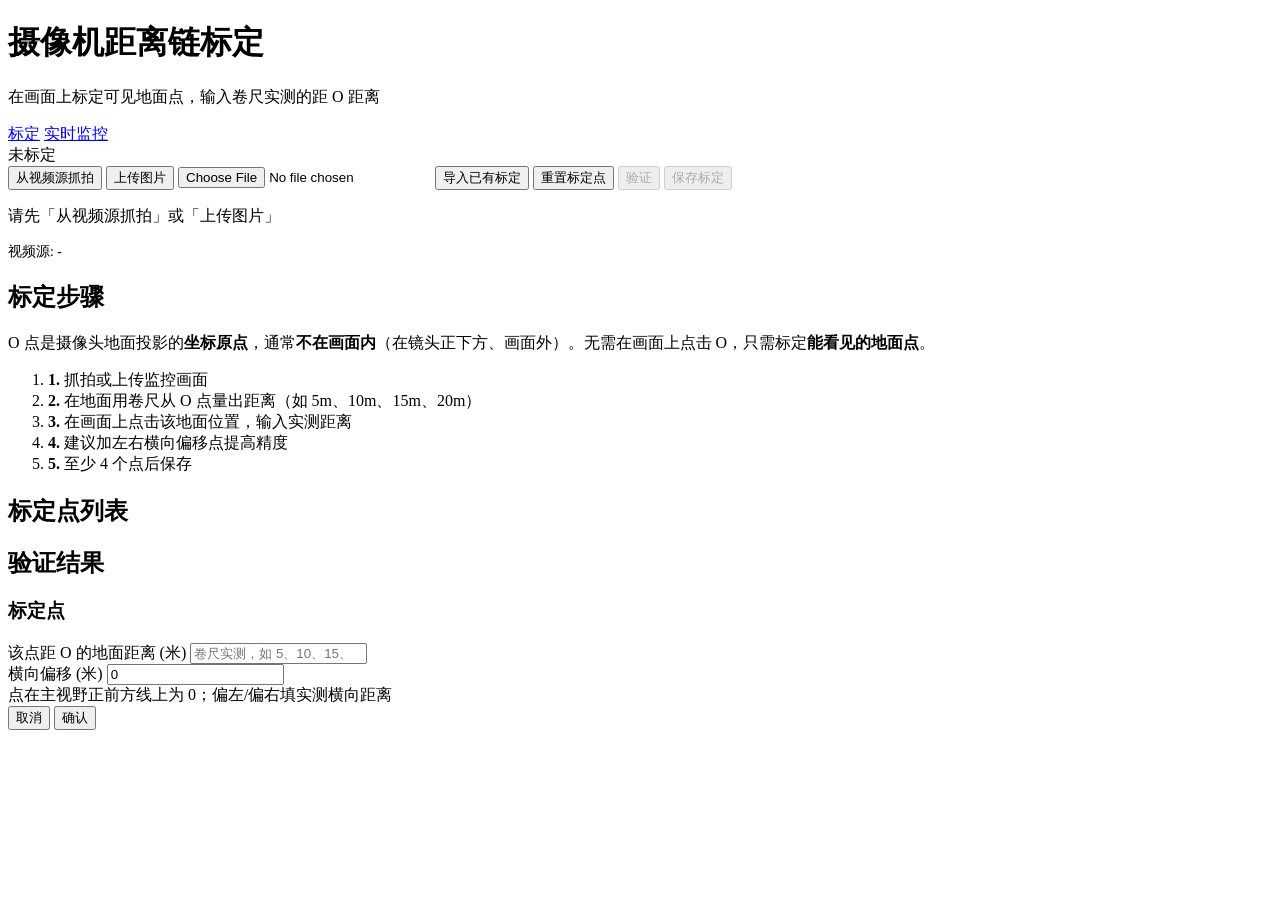
==== web/static/index.html @ 3fb9f4b3 "第一版" ====
<!DOCTYPE html>
<html lang="zh-CN">
<head>
  <meta charset="UTF-8">
  <meta name="viewport" content="width=device-width, initial-scale=1.0">
  <title>摄像机距离链标定</title>
  <link rel="stylesheet" href="/static/style.css">
</head>
<body>
  <header>
    <div>
      <h1>摄像机距离链标定</h1>
      <p>在画面上标定可见地面点，输入卷尺实测的距 O 距离</p>
    </div>
    <nav class="nav-tabs">
      <a href="/" class="nav-tab active">标定</a>
      <a href="/monitor" class="nav-tab">实时监控</a>
    </nav>
    <span id="statusBadge" class="badge">未标定</span>
  </header>

  <div class="layout">
    <div class="canvas-panel">
      <div class="toolbar">
        <button type="button" class="btn btn-primary" id="captureBtn">从视频源抓拍</button>
        <button type="button" class="btn" id="uploadBtn">上传图片</button>
        <input type="file" id="uploadInput" accept="image/*">
        <button type="button" class="btn" id="importBtn">导入已有标定</button>
        <button type="button" class="btn btn-danger" id="resetBtn">重置标定点</button>
        <button type="button" class="btn" id="validateBtn" disabled>验证</button>
        <button type="button" class="btn btn-primary" id="saveBtn" disabled>保存标定</button>
      </div>

      <div id="messageBox" class="alert alert-success" hidden></div>

      <div id="canvasWrap" class="canvas-wrap empty">
        <div id="placeholder" class="placeholder">
          <p>请先「从视频源抓拍」或「上传图片」</p>
          <p style="font-size:0.85rem;margin-top:8px">视频源: <span id="videoSource">-</span></p>
        </div>
        <canvas id="calibCanvas" hidden></canvas>
      </div>
    </div>

    <aside class="sidebar">
      <h2>标定步骤</h2>
      <div class="alert alert-warning" style="margin-bottom:12px">
        O 点是摄像头地面投影的<strong>坐标原点</strong>，通常<strong>不在画面内</strong>（在镜头正下方、画面外）。无需在画面上点击 O，只需标定<strong>能看见的地面点</strong>。
      </div>
      <ol class="steps">
        <li><strong>1.</strong> 抓拍或上传监控画面</li>
        <li><strong>2.</strong> 在地面用卷尺从 O 点量出距离（如 5m、10m、15m、20m）</li>
        <li><strong>3.</strong> 在画面上点击该地面位置，输入实测距离</li>
        <li><strong>4.</strong> 建议加左右横向偏移点提高精度</li>
        <li><strong>5.</strong> 至少 4 个点后保存</li>
      </ol>

      <h2>标定点列表</h2>
      <ul id="pointList" class="point-list"></ul>

      <h2>验证结果</h2>
      <div id="verifyBox" hidden></div>
    </aside>
  </div>

  <div id="pointModal" class="modal-overlay hidden">
    <div class="modal">
      <h3 id="modalTitle">标定点</h3>
      <p id="modalPixel" style="color:#8b9cb3;font-size:0.9rem;margin-bottom:16px"></p>
      <div class="field">
        <label for="distanceInput">该点距 O 的地面距离 (米)</label>
        <input type="number" id="distanceInput" min="0.1" step="0.1" placeholder="卷尺实测，如 5、10、15、20">
      </div>
      <div class="field">
        <label for="lateralInput">横向偏移 (米)</label>
        <input type="number" id="lateralInput" step="0.1" value="0" placeholder="左负右正，默认 0">
        <div class="hint">点在主视野正前方线上为 0；偏左/偏右填实测横向距离</div>
      </div>
      <div class="modal-actions">
        <button type="button" class="btn" id="modalCancel">取消</button>
        <button type="button" class="btn btn-primary" id="modalConfirm">确认</button>
      </div>
    </div>
  </div>

  <script src="/static/app.js?v=3"></script>
</body>
</html>
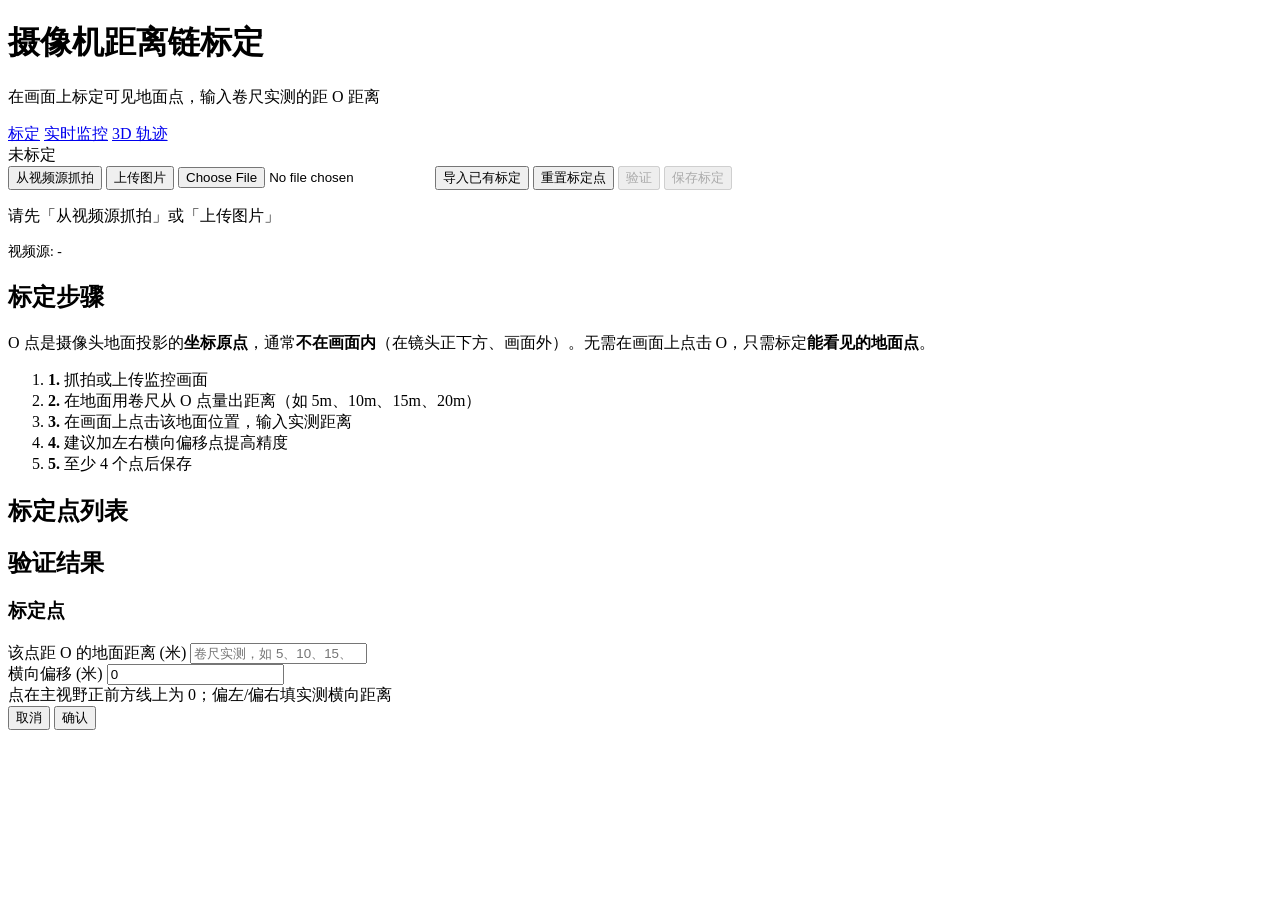
==== commit 70c08560: "更新 README.md，增加 Three.js 3D 人员轨迹功能说明，优化 Web 服务接口，支持 WebSocket 实时推送检测结果。更新依赖项以支持新功能，调整配置文件以适应本地视频路径。更" ====
--- a/web/static/index.html
+++ b/web/static/index.html
@@ -15,6 +15,7 @@
     <nav class="nav-tabs">
       <a href="/" class="nav-tab active">标定</a>
       <a href="/monitor" class="nav-tab">实时监控</a>
+      <a href="/trajectory" class="nav-tab">3D 轨迹</a>
     </nav>
     <span id="statusBadge" class="badge">未标定</span>
   </header>
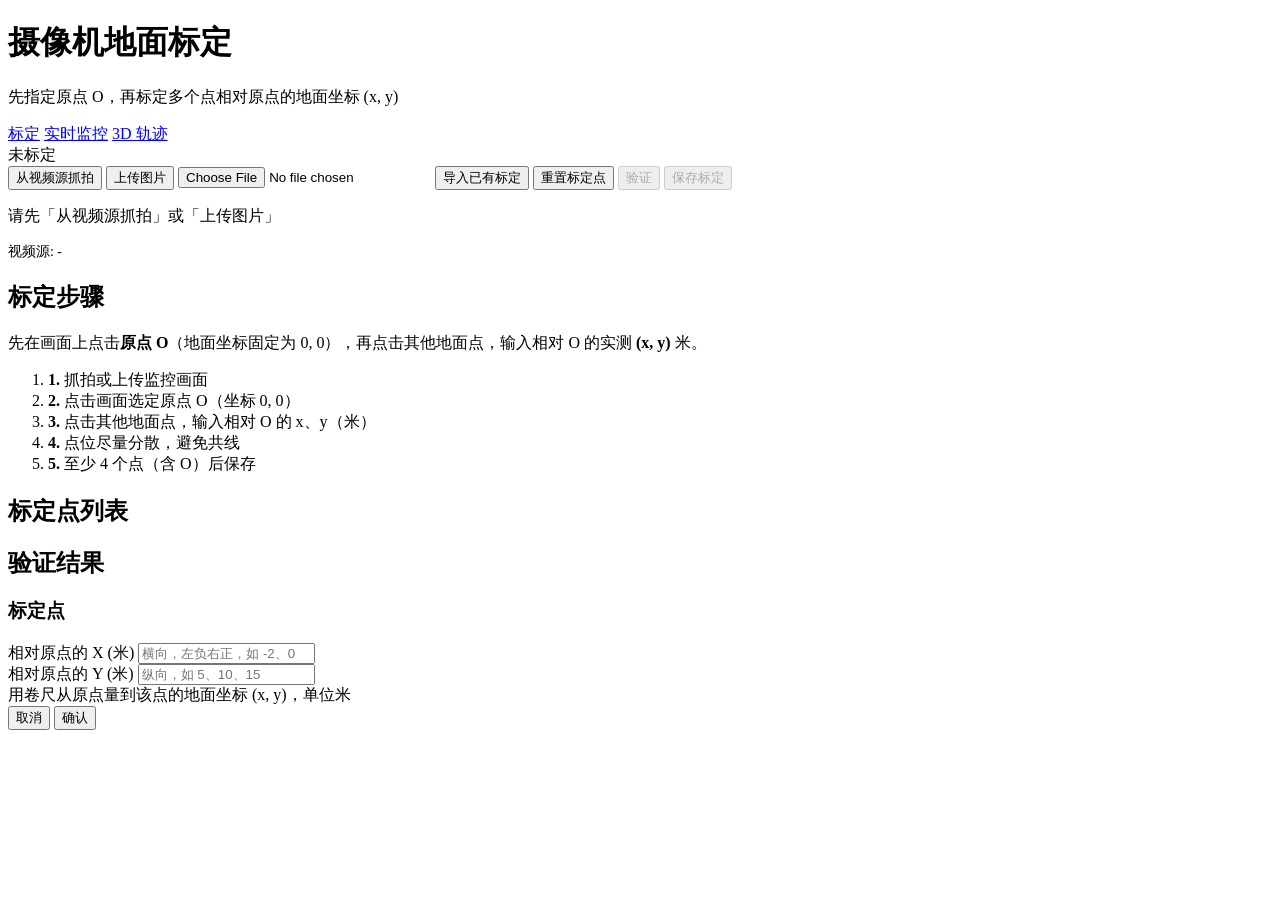
==== commit fee1e5d0: "更新标定工具，支持指定原点 O 及多个相对坐标点的地面标定。调整相关文档与前端界面，优化用户输入体验，确保标定点的有效性与准确性。" ====
--- a/web/static/index.html
+++ b/web/static/index.html
@@ -3,14 +3,14 @@
 <head>
   <meta charset="UTF-8">
   <meta name="viewport" content="width=device-width, initial-scale=1.0">
-  <title>摄像机距离链标定</title>
+  <title>摄像机地面标定</title>
   <link rel="stylesheet" href="/static/style.css">
 </head>
 <body>
   <header>
     <div>
-      <h1>摄像机距离链标定</h1>
-      <p>在画面上标定可见地面点，输入卷尺实测的距 O 距离</p>
+      <h1>摄像机地面标定</h1>
+      <p>先指定原点 O，再标定多个点相对原点的地面坐标 (x, y)</p>
     </div>
     <nav class="nav-tabs">
       <a href="/" class="nav-tab active">标定</a>
@@ -46,14 +46,14 @@
     <aside class="sidebar">
       <h2>标定步骤</h2>
       <div class="alert alert-warning" style="margin-bottom:12px">
-        O 点是摄像头地面投影的<strong>坐标原点</strong>，通常<strong>不在画面内</strong>（在镜头正下方、画面外）。无需在画面上点击 O，只需标定<strong>能看见的地面点</strong>。
+        先在画面上点击<strong>原点 O</strong>（地面坐标固定为 0, 0），再点击其他地面点，输入相对 O 的实测 <strong>(x, y)</strong> 米。
       </div>
       <ol class="steps">
         <li><strong>1.</strong> 抓拍或上传监控画面</li>
-        <li><strong>2.</strong> 在地面用卷尺从 O 点量出距离（如 5m、10m、15m、20m）</li>
-        <li><strong>3.</strong> 在画面上点击该地面位置，输入实测距离</li>
-        <li><strong>4.</strong> 建议加左右横向偏移点提高精度</li>
-        <li><strong>5.</strong> 至少 4 个点后保存</li>
+        <li><strong>2.</strong> 点击画面选定原点 O（坐标 0, 0）</li>
+        <li><strong>3.</strong> 点击其他地面点，输入相对 O 的 x、y（米）</li>
+        <li><strong>4.</strong> 点位尽量分散，避免共线</li>
+        <li><strong>5.</strong> 至少 4 个点（含 O）后保存</li>
       </ol>
 
       <h2>标定点列表</h2>
@@ -69,13 +69,13 @@
       <h3 id="modalTitle">标定点</h3>
       <p id="modalPixel" style="color:#8b9cb3;font-size:0.9rem;margin-bottom:16px"></p>
       <div class="field">
-        <label for="distanceInput">该点距 O 的地面距离 (米)</label>
-        <input type="number" id="distanceInput" min="0.1" step="0.1" placeholder="卷尺实测，如 5、10、15、20">
+        <label for="groundXInput">相对原点的 X (米)</label>
+        <input type="number" id="groundXInput" step="0.1" placeholder="横向，左负右正，如 -2、0、3">
       </div>
       <div class="field">
-        <label for="lateralInput">横向偏移 (米)</label>
-        <input type="number" id="lateralInput" step="0.1" value="0" placeholder="左负右正，默认 0">
-        <div class="hint">点在主视野正前方线上为 0；偏左/偏右填实测横向距离</div>
+        <label for="groundYInput">相对原点的 Y (米)</label>
+        <input type="number" id="groundYInput" step="0.1" placeholder="纵向，如 5、10、15">
+        <div class="hint">用卷尺从原点量到该点的地面坐标 (x, y)，单位米</div>
       </div>
       <div class="modal-actions">
         <button type="button" class="btn" id="modalCancel">取消</button>
@@ -84,6 +84,6 @@
     </div>
   </div>
 
-  <script src="/static/app.js?v=3"></script>
+  <script src="/static/app.js?v=4"></script>
 </body>
 </html>
